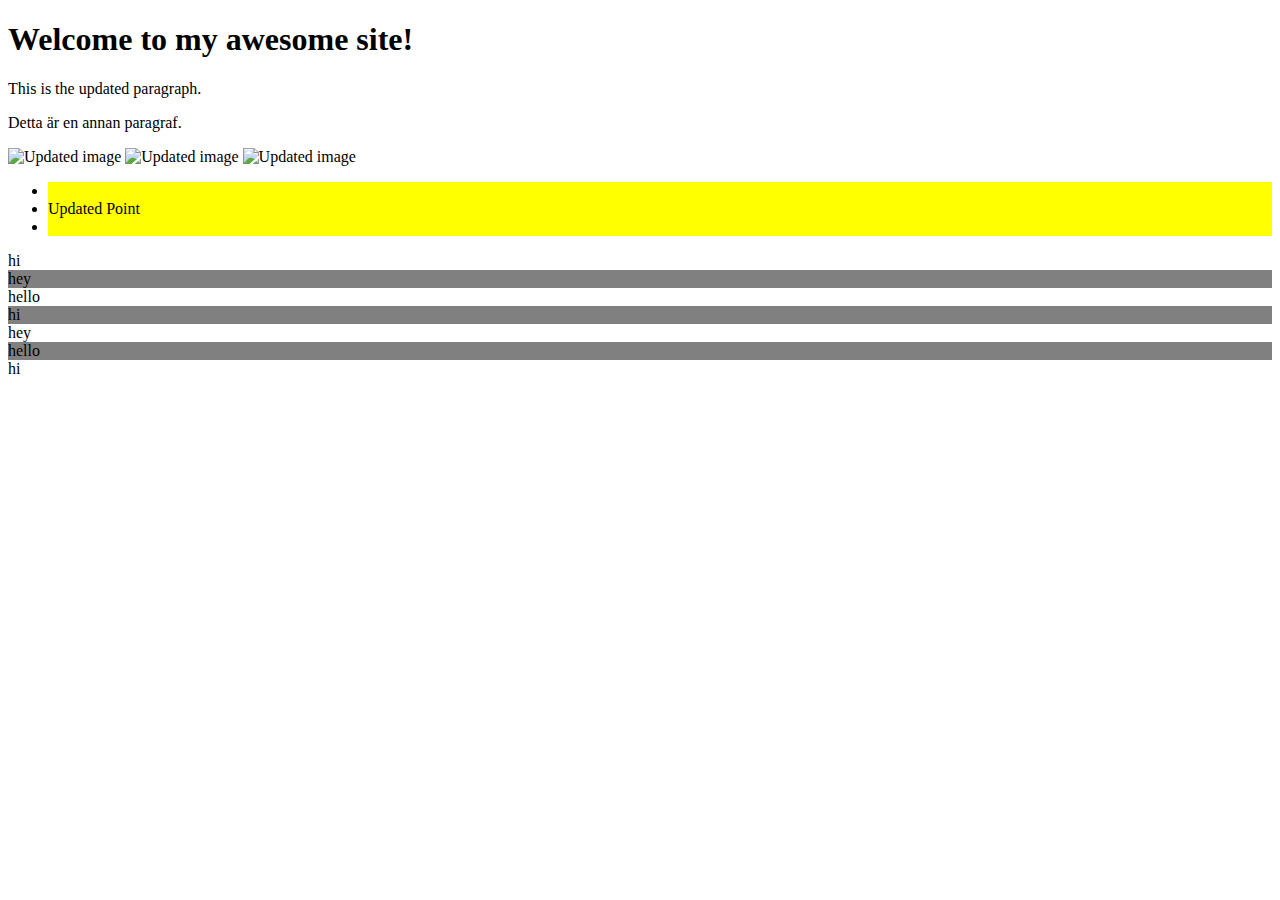
==== index.html @ a3878666 "Initial commit" ====
<!DOCTYPE html>
<html lang="sv">
  <head>
    <meta charset="UTF-8" />
    <title>DOM Övning 1</title>
  </head>
  <body>
    <h1 id="huvudrubrik">Min Webbsida</h1>
    <p class="text">Detta är en paragraf.</p>
    <p class="text">Detta är en annan paragraf.</p>
    <img id="bild" class="image" src="images/blue-dog.jpg" alt="Bild 1" />
    <img id="bild" class="image" src="images/purple-dog.jpg" alt="Bild 2" />
    <img id="bild" class="image" src="images/green-dog.jpg" alt="Bild 3" />
    <style>
        .highlight {
            background-color: yellow;
        }
    </style>
    <div id="listContainer">
    <ul>
      <li class="item"></li>
      <li class="item"></li>
      <li class="item"></li>
    </ul>
  </div>

    <div class="box">hi</div>
    <div class="box">hey</div>
    <div class="box">hello</div>
    <div class="box">hi</div>
    <div class="box">hey</div>
    <div class="box">hello</div>
    <div class="box">hi</div>
    <script src="script.js"></script>
  </body>
</html>
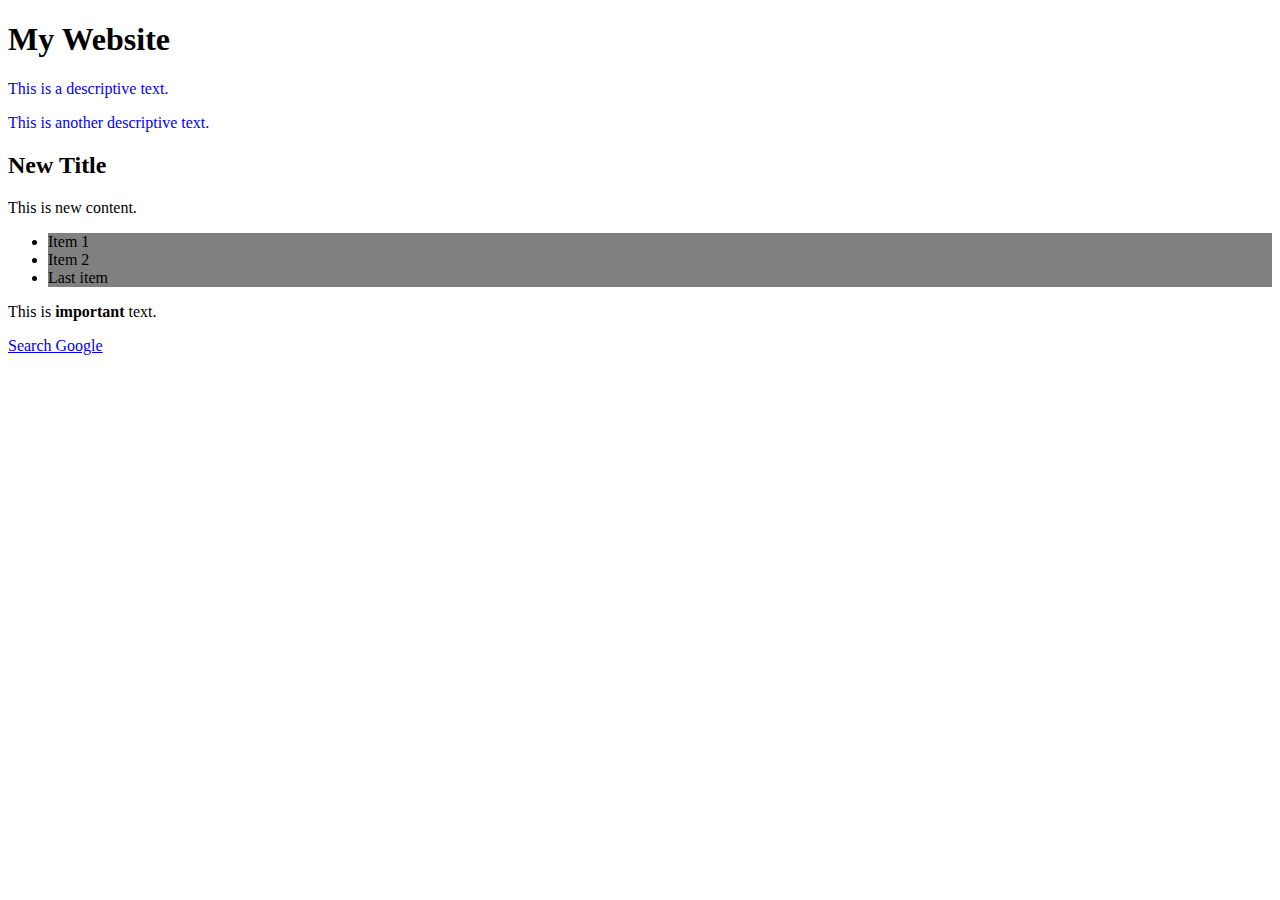
==== commit e16f94d6: "save" ====
--- a/index.html
+++ b/index.html
@@ -5,7 +5,8 @@
     <title>DOM Övning 1</title>
   </head>
   <body>
-    <h1 id="huvudrubrik">Min Webbsida</h1>
+    
+    <!-- <h1 id="huvudrubrik">Min Webbsida</h1>
     <p class="text">Detta är en paragraf.</p>
     <p class="text">Detta är en annan paragraf.</p>
     <img id="bild" class="image" src="images/blue-dog.jpg" alt="Bild 1" />
@@ -30,7 +31,39 @@
     <div class="box">hi</div>
     <div class="box">hey</div>
     <div class="box">hello</div>
-    <div class="box">hi</div>
+    <div class="box">hi</div> -->
+
+
+<h1 id="header">My Website</h1>
+  <p class="description">This is a descriptive text.</p>
+  <p class="description">This is another descriptive text.</p>
+    <div data-info="important" class="box">
+      <span>Some important content</span>
+    </div>
+  <ul>
+    <li class="item">Item 1</li>
+    <li class="item highlight">Item 2</li>
+    <li class="item">Item 3</li>
+  </ul>
+
+  <div id="textContainer">
+     <p>This is <strong>important</strong> text.</p>
+     <!-- A hidden paragraph -->
+     <p style="display: none;">This text is hidden.</p>
+  </div>
+
+  <a id="myLink" href="https://www.example.com" title="Visit Example.com">Visit our site</a>
+
+  <style>
+     .hidden {
+     display: none;
+     }
+     .prominence {
+     color: red;
+     font-weight: bold;
+     }
+  </style>
+
     <script src="script.js"></script>
   </body>
 </html>